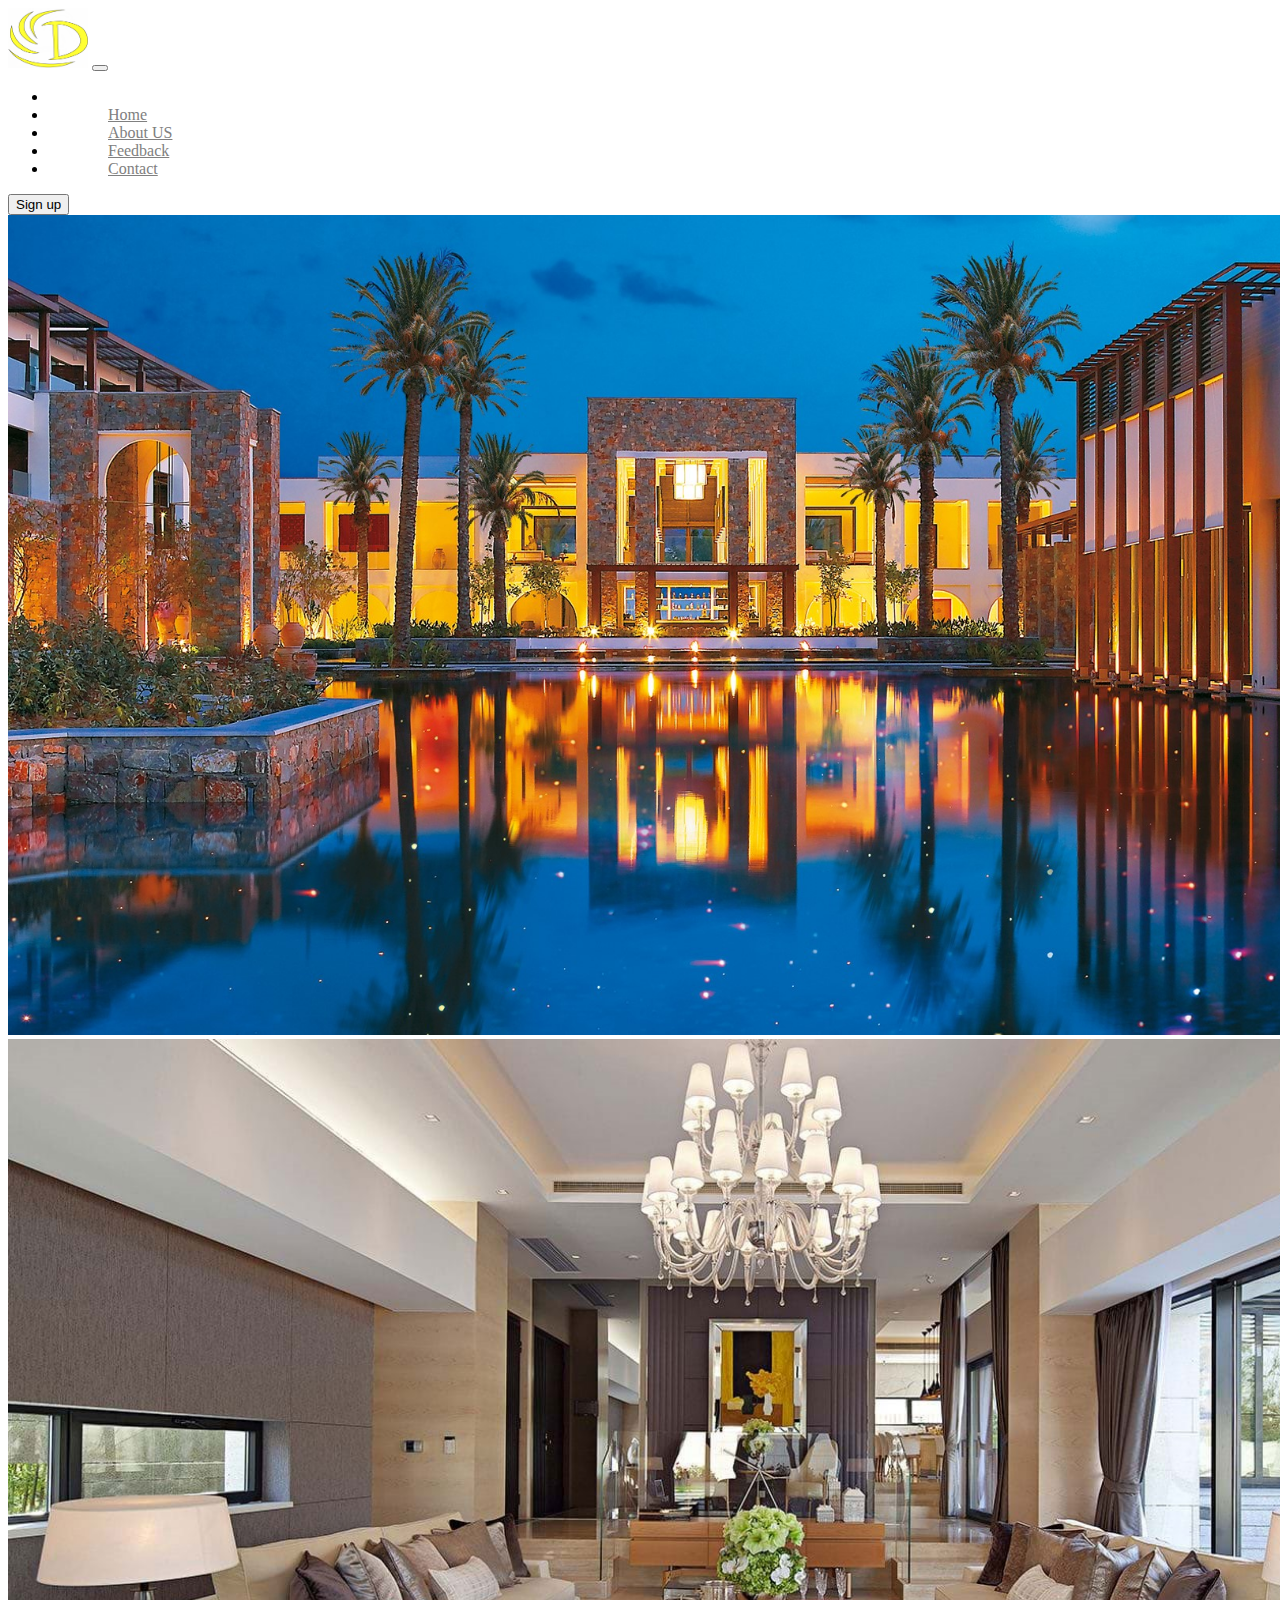
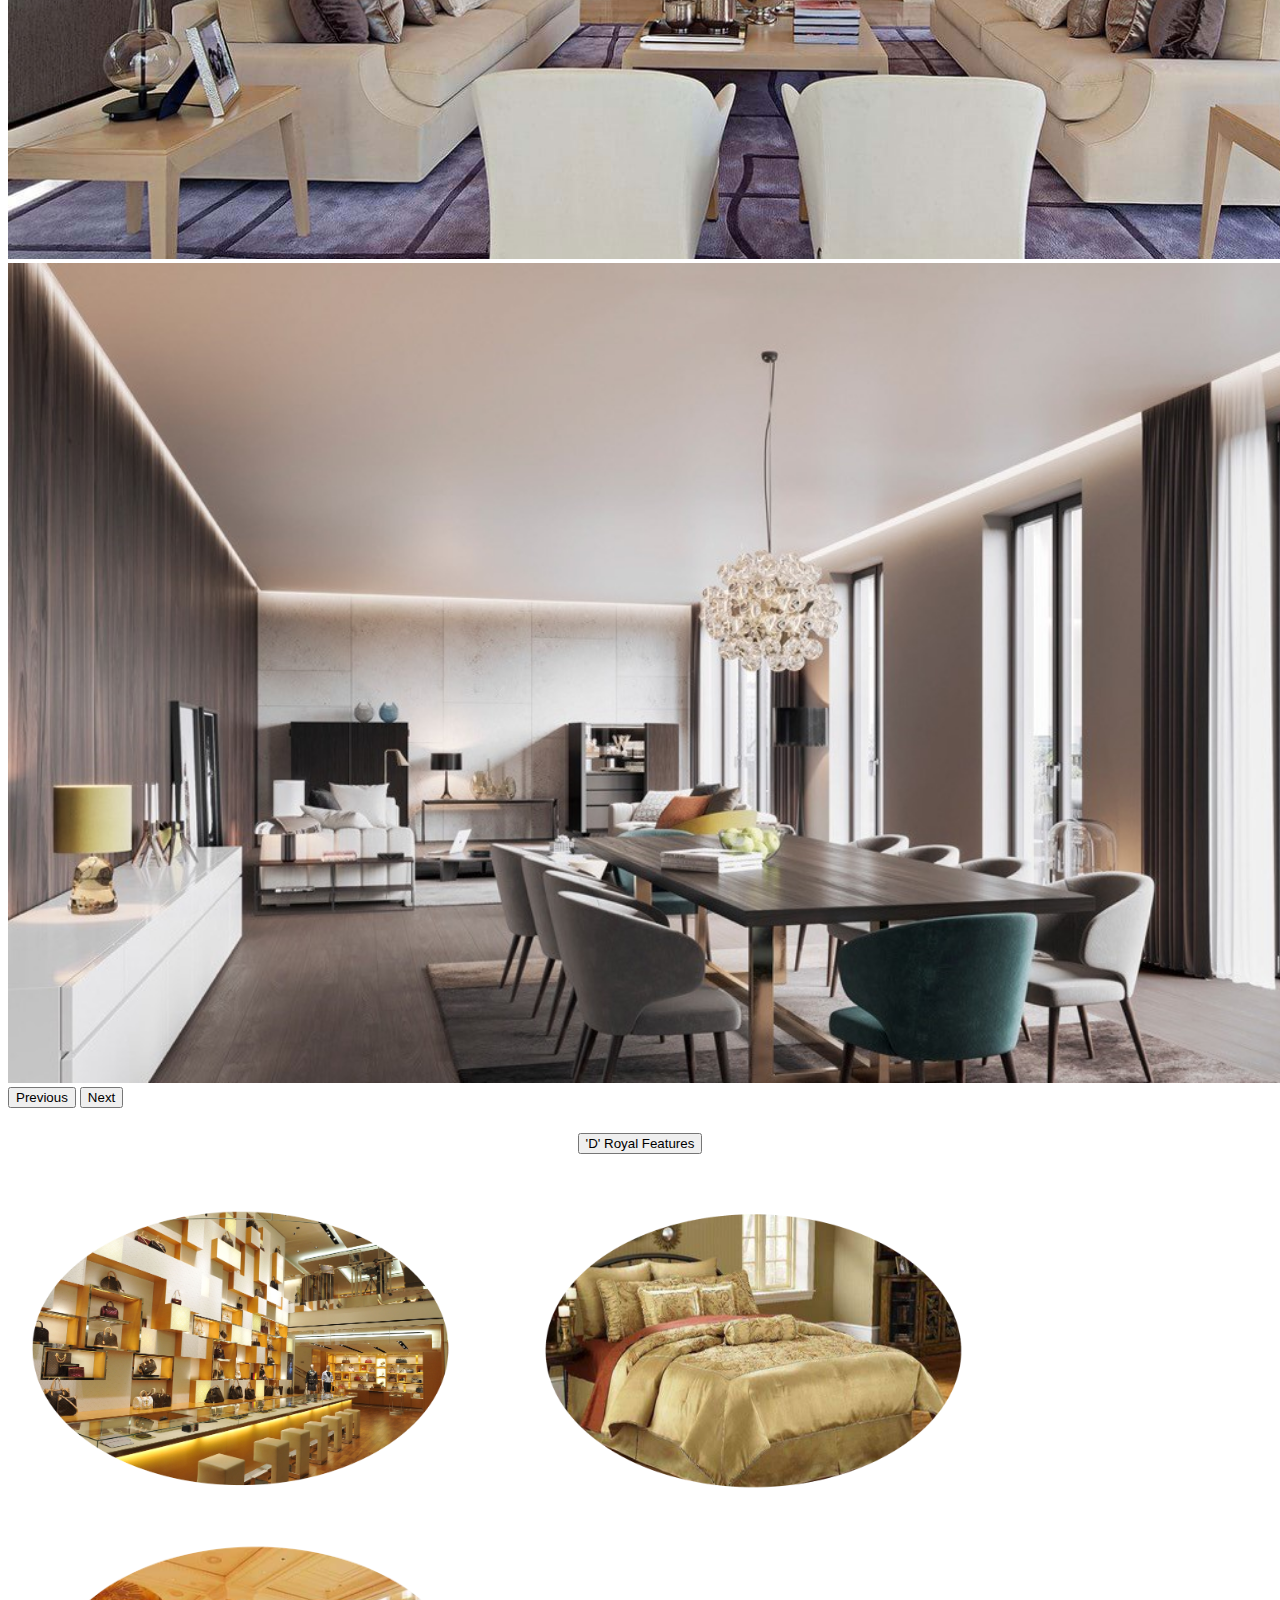
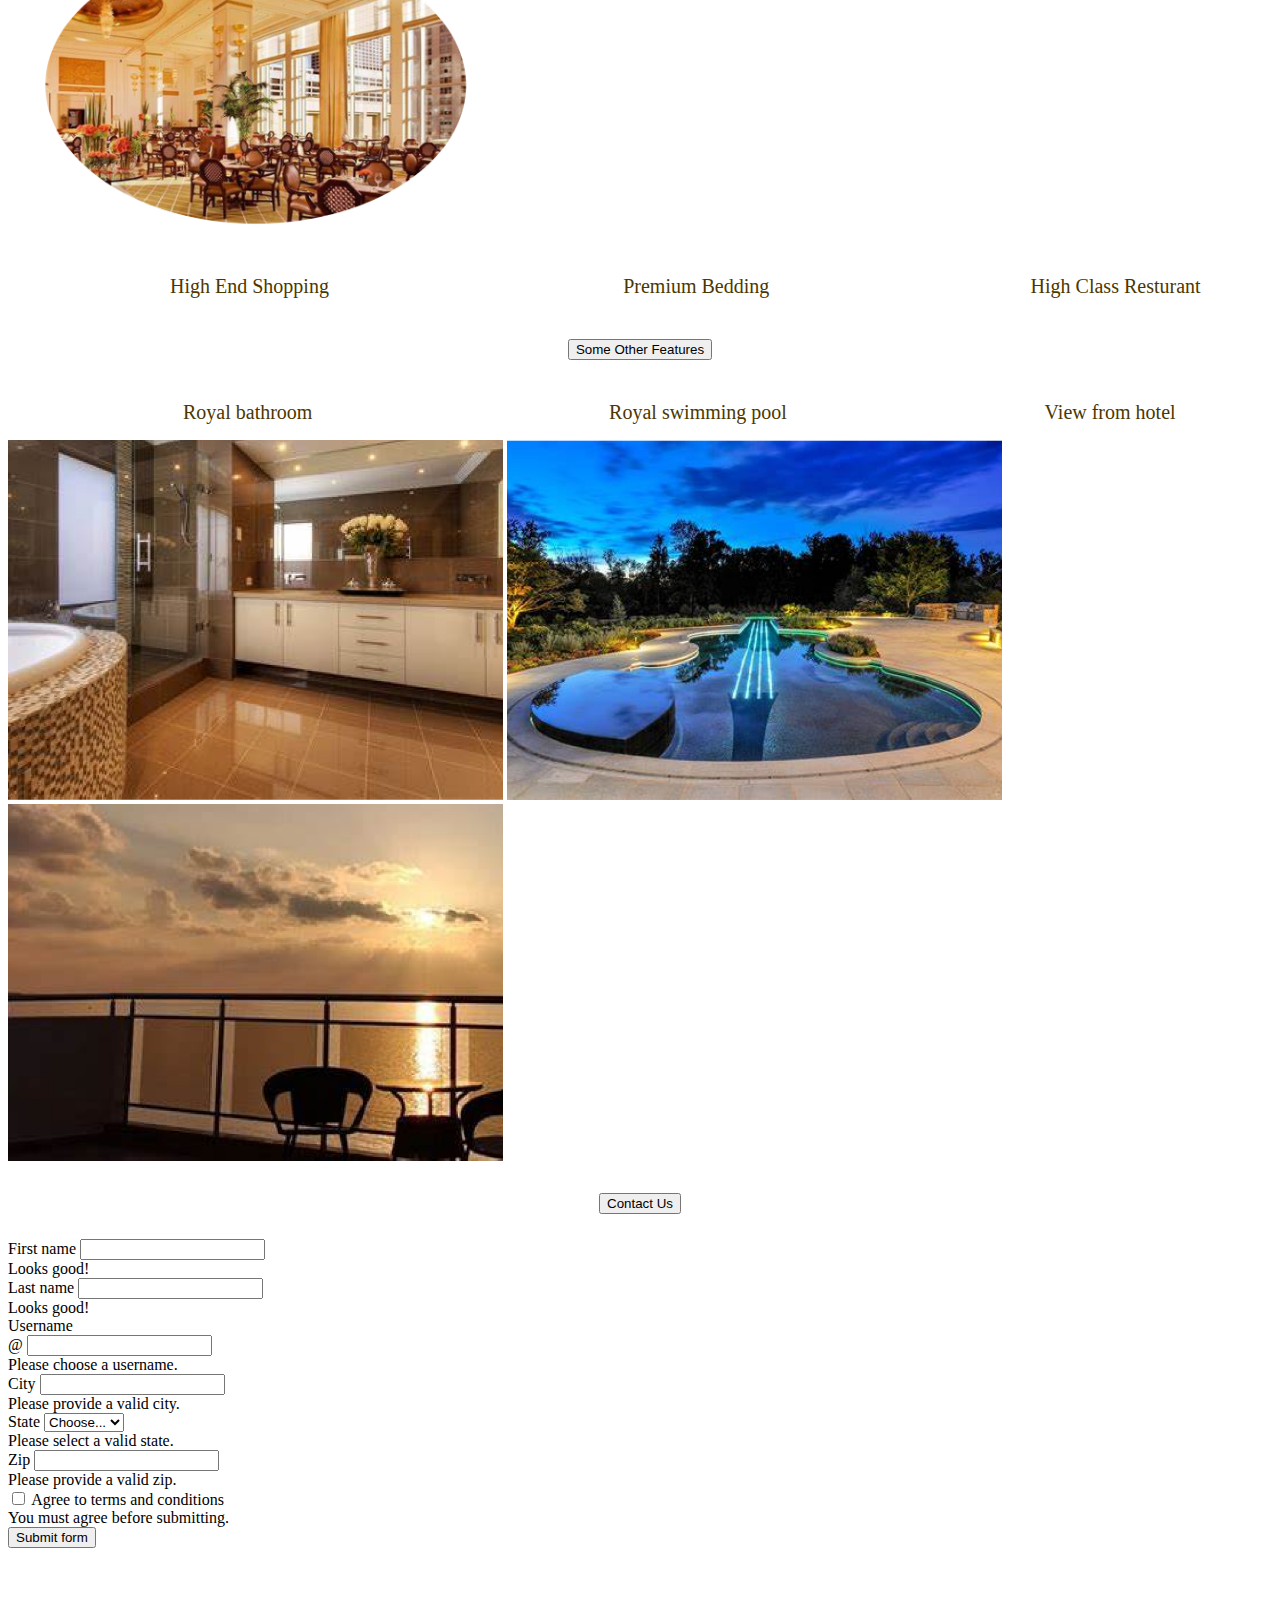
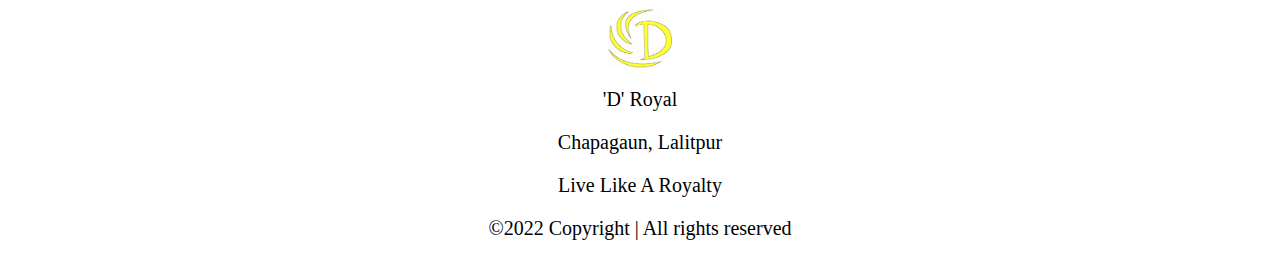
==== index.html @ 348fd83e "landingpage" ====
<!doctype html>
<html>
    <head>
        <title>
            'D'ROYAL
        </title>
        
        <link href="index.css" rel="stylesheet">
         <!--  linking the css --> 
         <link href="https://cdn.jsdelivr.net/npm/bootstrap@5.1.3/dist/css/bootstrap.min.css
" rel="stylesheet" integrity="sha384-1BmE4kWBq78iYhFldvKuhfTAU6auU8tT94WrHftjDbrCEXSU1oBoqyl2QvZ6jIW3" crossorigin="anonymous">
    </head>
    <body>
      <nav class="navbar navbar-expand-lg bg-light">
        <div class="container-fluid">
          <a class="navbar-brand" href="#"><img src="./assets/Logo.png" alt="" height="60" width="80"></a>
          <button class="navbar-toggler" type="button" data-bs-toggle="collapse" data-bs-target="#navbarSupportedContent" aria-controls="navbarSupportedContent" aria-expanded="false" aria-label="Toggle navigation">
            <span class="navbar-toggler-icon"></span>
          </button>
          <div class="collapse navbar-collapse" id="navbarSupportedContent">
            <ul class="navbar-nav me-auto mb-2 mb-lg-0">
              <li class="nav-item">
              </li>
              
              <i class="fa-thin fa-heart-half-stroke"></i>
              <li class="nav-item">
                <a class="nav-link" href="#" style="color: rgb(128, 128, 128); padding: 60px;" >Home</a>
              </li>
              <li class="nav-item">
                <a class="nav-link" href="#" style="color: grey; padding: 60px;">About US</a>
              </li>
              <li class="nav-item">
                <a class="nav-link" href="#" style="color: grey; padding: 60px;">Feedback</a>
              </li>
              <li class="nav-item">
                <a class="nav-link" href="#" style="color: grey; padding: 60px;" p>Contact</a>
              </li>
            </ul><button type="button" class="btn btn-outline-secondary" id="butoton">Sign up</button>
        </div>
      </div>
    </nav>
    <div id="carouselExampleControls" class="carousel slide" data-bs-ride="carousel">
      <div class="carousel-inner">
        <div class="carousel-item active">
          <img src="./assets/h.jpg" class="d-block w-100" alt="Advertisement" height="820px">
        </div>
        <div class="carousel-item">
          <img src="./assets/modern-luxury-living-2.jpg" class="d-block w-100" alt="Advertisement" height="820px">
        </div>
        <div class="carousel-item">
          <img src="./assets/luxury-formal-dining-room-furniture-sets.jpg" class="d-block w-100" alt="Advertisement" height="820px">
        </div>
      </div>
      <button class="carousel-control-prev" type="button" data-bs-target="#carouselExampleControls" data-bs-slide="prev">
        <span class="carousel-control-prev-icon" aria-hidden="true"></span>
        <span class="visually-hidden">Previous</span>
      </button>
      <button class="carousel-control-next" type="button" data-bs-target="#carouselExampleControls" data-bs-slide="next">
        <span class="carousel-control-next-icon" aria-hidden="true"></span>
        <span class="visually-hidden">Next</span>
      </button>
    </div>
   
<div class="Features">
  <div class="container-fluid"> 
</ul> <p><button type="button" class="btn btn-outline-secondary" id="butoton"style="text-align: center;">'D' Royal Features</button></p>
    </div>
    
    <img src="./assets/ss.1.png" alt="room" width="495 px">
    <img src="./assets/ss.2.png" alt="Bedding" width="495 px">
    <img src="./assets/ss3.1.png" alt="Resturant" width="495 px">
    <div class="feat">
        <p class="ba" style="text-align: left;"><a href>High End Shopping</a></p>
        <p class="ab" style="text-align: center;"><a href>Premium Bedding</a></p>
        <p class="bb" style="text-align: right;"><a href>High Class Resturant</a></p>
    </div>
    <div class="container-fluid"> 
</ul> <p><button type="button" class="btn btn-outline-secondary" id="butoton"style="text-align: center;">Some Other Features</button></p>
    </div>

<div class="feat">
    <p class="cc" style="text-align: left;"><a href>Royal bathroom</a></p>
    <p class="dd" style="text-align: center;"><a href>Royal swimming pool</a></p>
    <p class="ee" style="text-align: right;"><a href>View from hotel</a></p>
  </div>
  <div class="pic">
    <img src="assets/bathroom.png" alt="room" width="495 px">
    <img src="./assets/swimming.png" alt="Bedding" width="495 px">
    <img src="./assets/view.png" alt="Resturant" width="495 px">

  </div>
    
    <div class="Contact">
      <div class="c">
    </ul> <p><button type="button" class="btn btn-outline-secondary" class="button">Contact Us</button></p>
      </div>
      </div>
      <form class="row g-3 needs-validation" novalidate>
        <div class="col-md-4">
          <label for="validationCustom01" class="form-label">First name</label>
          <input type="text" class="form-control" id="validationCustom01" required>
          <div class="valid-feedback">
            Looks good!
          </div>
        </div>
        <div class="col-md-4">
          <label for="validationCustom02" class="form-label">Last name</label>
          <input type="text" class="form-control" id="validationCustom02" required>
          <div class="valid-feedback">
            Looks good!
          </div>
        </div>
        <div class="col-md-4">
          <label for="validationCustomUsername" class="form-label">Username</label>
          <div class="input-group has-validation">
            <span class="input-group-text" id="inputGroupPrepend">@</span>
            <input type="text" class="form-control" id="validationCustomUsername" aria-describedby="inputGroupPrepend" required>
            <div class="invalid-feedback">
              Please choose a username.
            </div>
          </div>
        </div>
        <div class="col-md-6">
          <label for="validationCustom03" class="form-label">City</label>
          <input type="text" class="form-control" id="validationCustom03" required>
          <div class="invalid-feedback">
            Please provide a valid city.
          </div>
        </div>
        <div class="col-md-3">
          <label for="validationCustom04" class="form-label">State</label>
          <select class="form-select" id="validationCustom04" required>
            <option selected disabled value="">Choose...</option>
            <option>...</option>
          </select>
          <div class="invalid-feedback">
            Please select a valid state.
          </div>
        </div>
        <div class="col-md-3">
          <label for="validationCustom05" class="form-label">Zip</label>
          <input type="text" class="form-control" id="validationCustom05" required>
          <div class="invalid-feedback">
            Please provide a valid zip.
          </div>
        </div>
        <div class="col-12">
          <div class="form-check">
            <input class="form-check-input" type="checkbox" value="" id="invalidCheck" required>
            <label class="form-check-label" for="invalidCheck">
              Agree to terms and conditions
            </label>
            <div class="invalid-feedback">
              You must agree before submitting.
            </div>
          </div>
        </div>
        <div class="col-12">
          <button class="btn btn-primary" type="submit">Submit form</button>
        </div>
      </form>
  </div>
  <div class="Logo2" >
    <img src="./assets/Logo.png" class="center" width="40" height="60">
    <p style="text-align: center;">'D' Royal</p>
    <p style="text-align: center;">Chapagaun, Lalitpur</p>
    <p style="text-align: center;">Live Like A Royalty</p>

    <p style="text-align: center;">©2022 Copyright | All rights reserved</p>
</div>

<script src="https://cdn.jsdelivr.net/npm/bootstrap@5.1.3/dist/js/bootstrap.bundle.min.js" integrity="sha384-ka7Sk0Gln4gmtz2MlQnikT1wXgYsOg+OMhuP+IlRH9sENBO0LRn5q+8nbTov4+1p" crossorigin="anonymous"></script>
</body>
</html>
---- index.css ----
.Features .feat{
    width: 90%;
   display: flex;
   justify-content: space-between;
   align-items: center;
   padding-left: 90px;;


}

p.ab {
    position: relative;
    left:35px;
    
}
p.ba{
    position: relative;
    left: 72px;
   
    
}
p.bb{
    position: relative;
    right: 35px;px;
    
}
p.ba a{
    text-decoration: none;
    color: rgb(76, 55, 0);
    font-size: 20px;
}
p.ab a{
    text-decoration: none;
    color: rgb(76, 55, 0);
    font-size: 20px;
}
p.bb a{
    text-decoration: none;
    color: rgb(76, 55, 0);
    font-size: 20px;
}
p.a a{
    text-decoration: none;
    
    
}
.button{
    align-items: center;

}
.Features .fea{
    width: 90%;
   display: flex;
   justify-content: space-between;
   align-items: center;
   padding-left: 85px;;
}
p.dd{
    position: relative;
    left: 32px;
    color: darkgoldenrod;
    
}
p.cc{
    position: relative;
    left: 85px;
    color: darkgoldenrod;
}
p.ee{
    position:relative;
    right: 60px;
    color: darkgoldenrod;

}
.Contact .Form{
    text-align: center;
   
}
.Contact .Send{
    margin-top: 30px;
    text-align: center;
}
.Logo2{
    margin-top: 60px;
    align-items: center;
 }
 .column {
     float: left;
     width: 33.33%;
     padding: 5px;
   }
   
   .row::after {
     content: "";
     clear: both;
     display: table;
   }
   .Logo2 .center {
     display: block;
     margin-left: auto;
     margin-right: auto;
     margin-bottom: auto;
     width:5%;
   }
   li.nav item{
    text-align: center;
   }
.Features .container-fluid{
    text-align: center;
   margin:25px 0;
}
p.cc a{
    text-decoration: none;
    color: rgb(76, 55, 0);
    font-size: 20px;
}
p.dd a{
    text-decoration: none;
    color: rgb(76, 55, 0);
    font-size: 20px;

}
p.ee a{
    text-decoration: none;
    color: rgb(76, 55, 0);
    font-size: 20px;

}
.Contact .c {
    text-align: center;
    margin: 25px 0;
    font-size: 20px;
}
.Logo2{
    font-size: 20px;
}
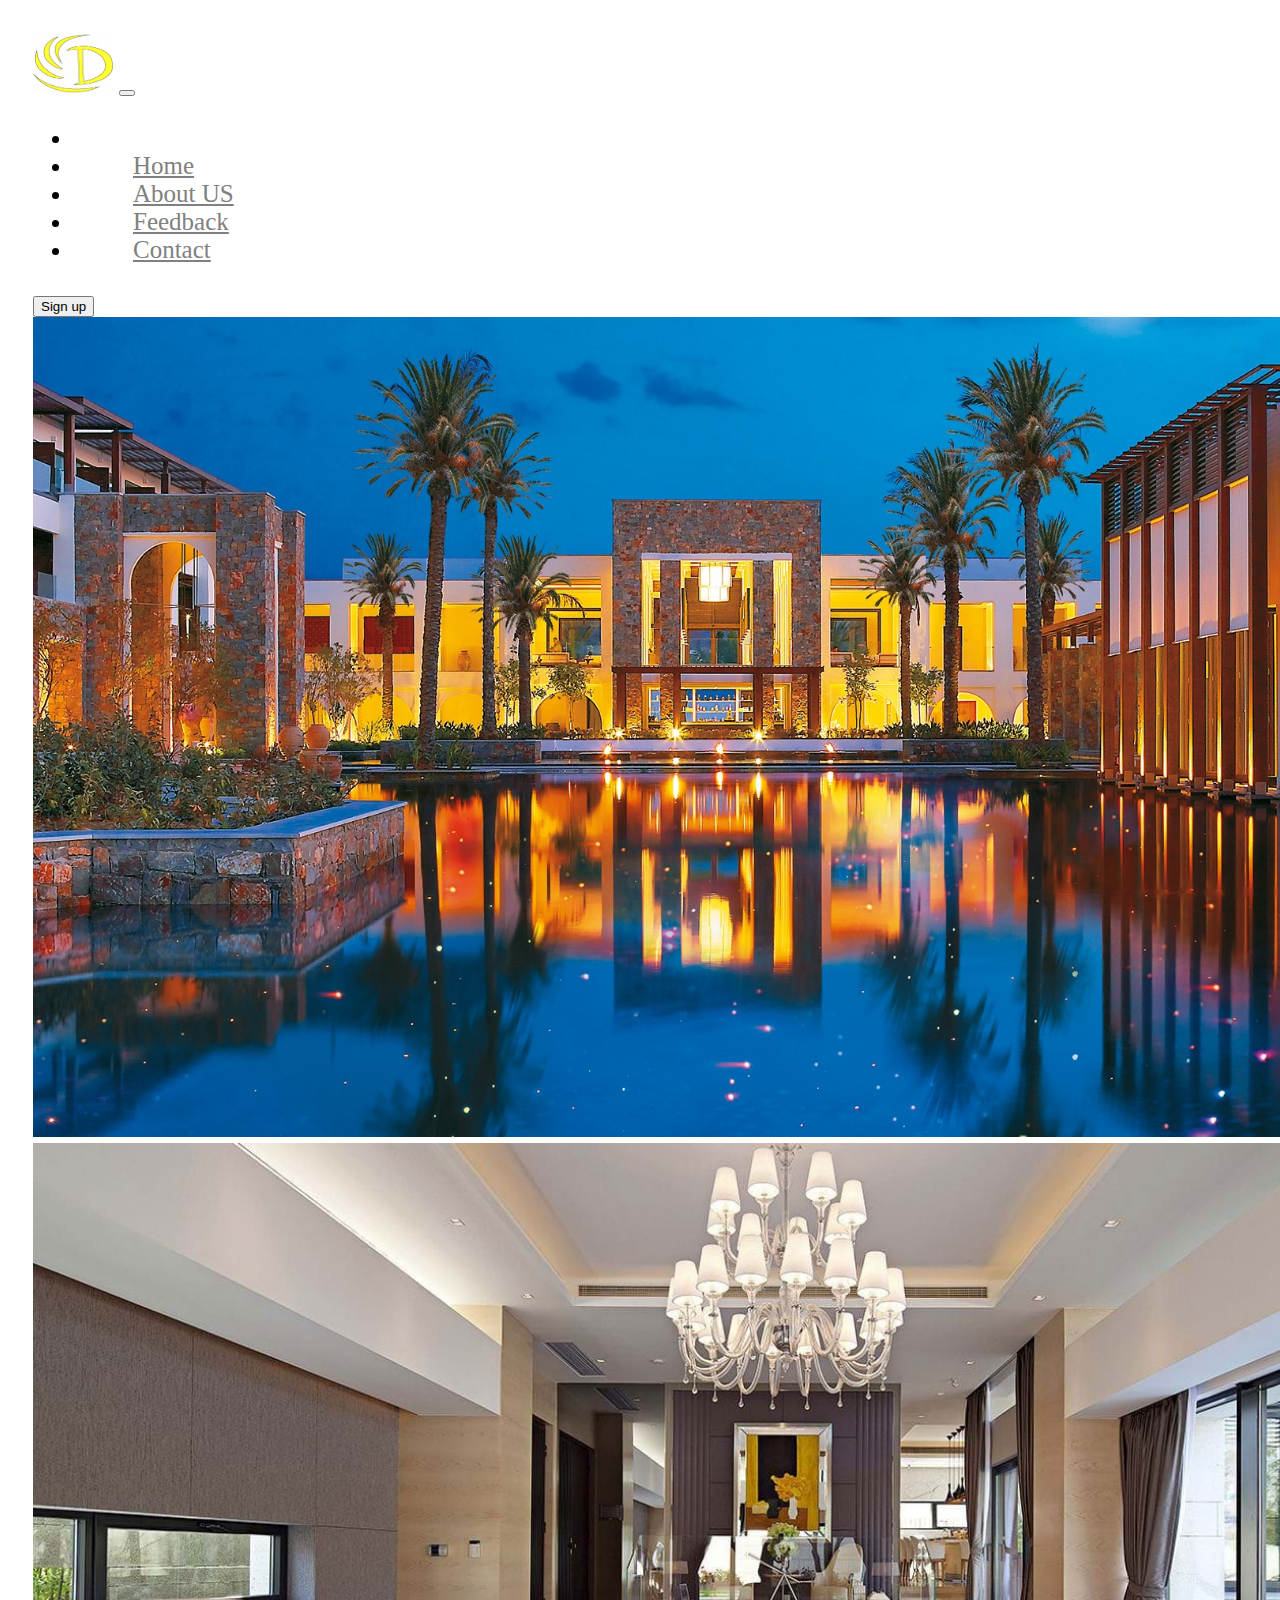
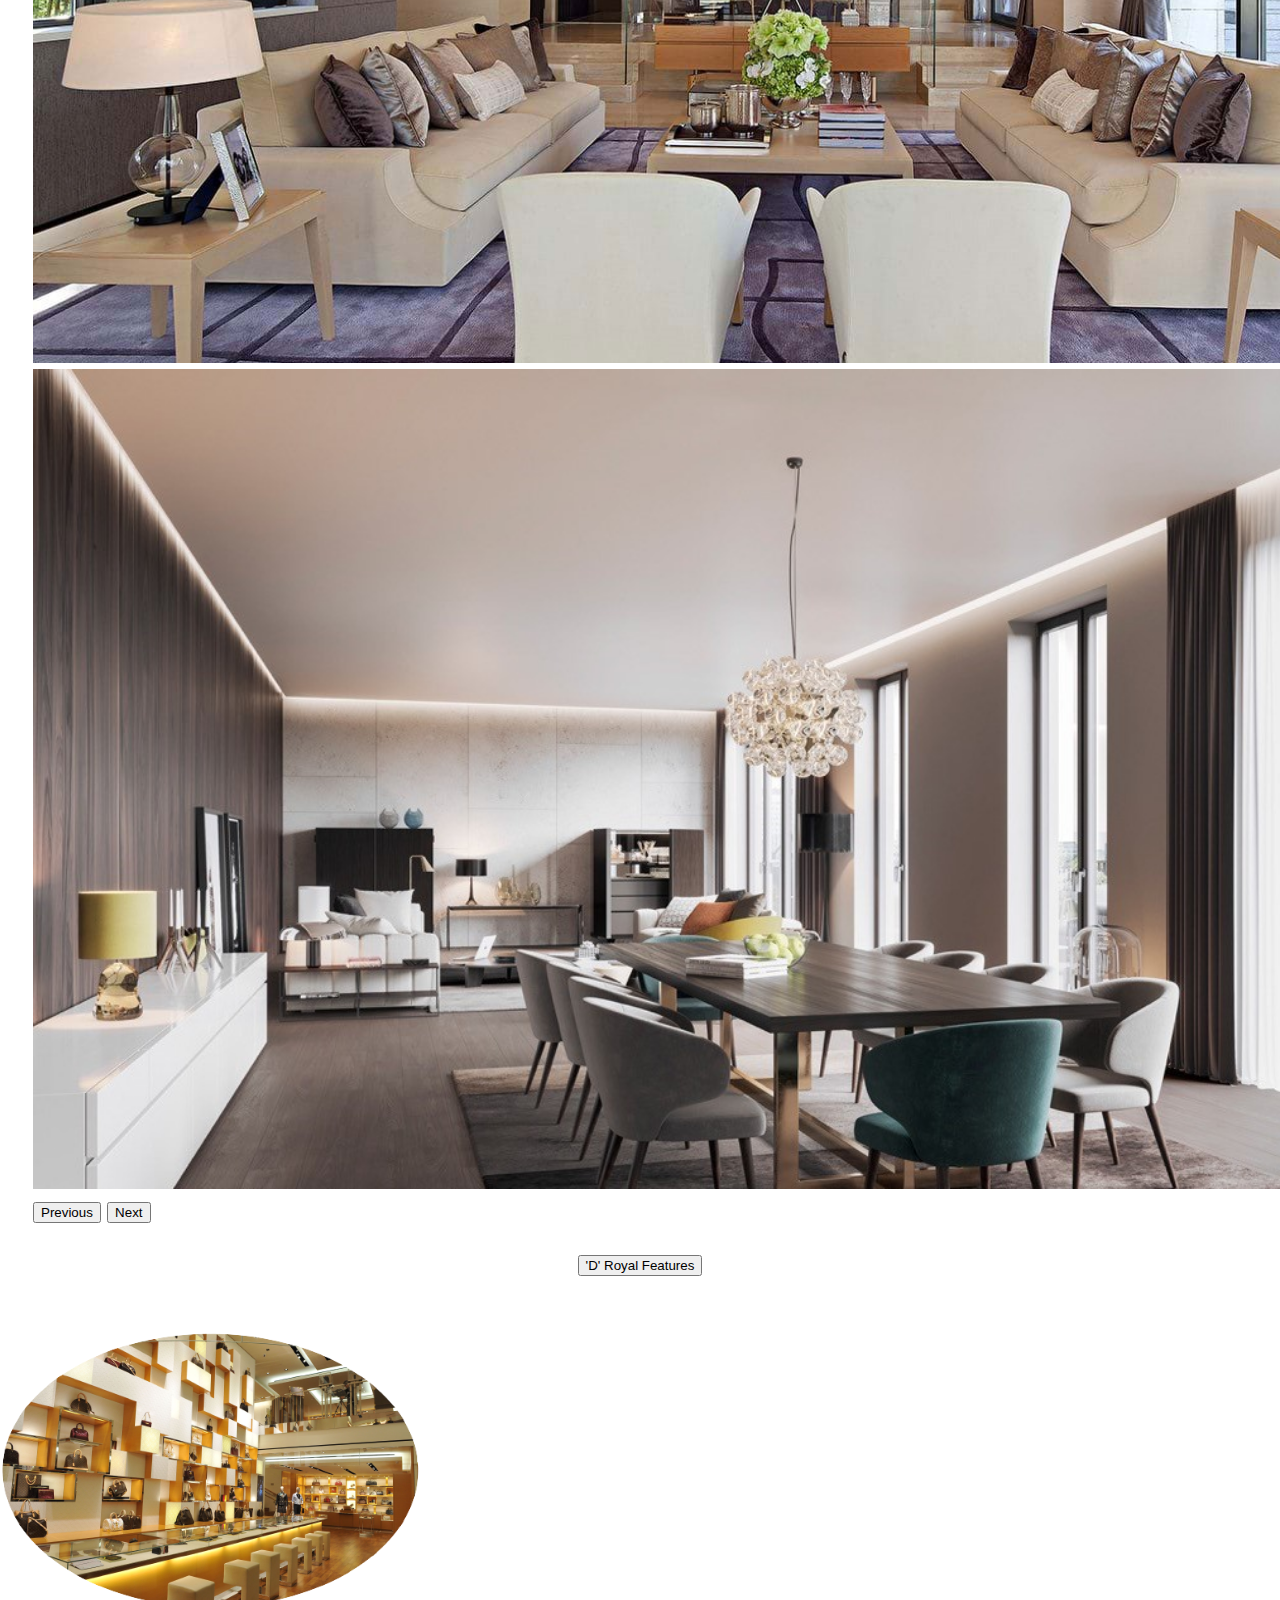
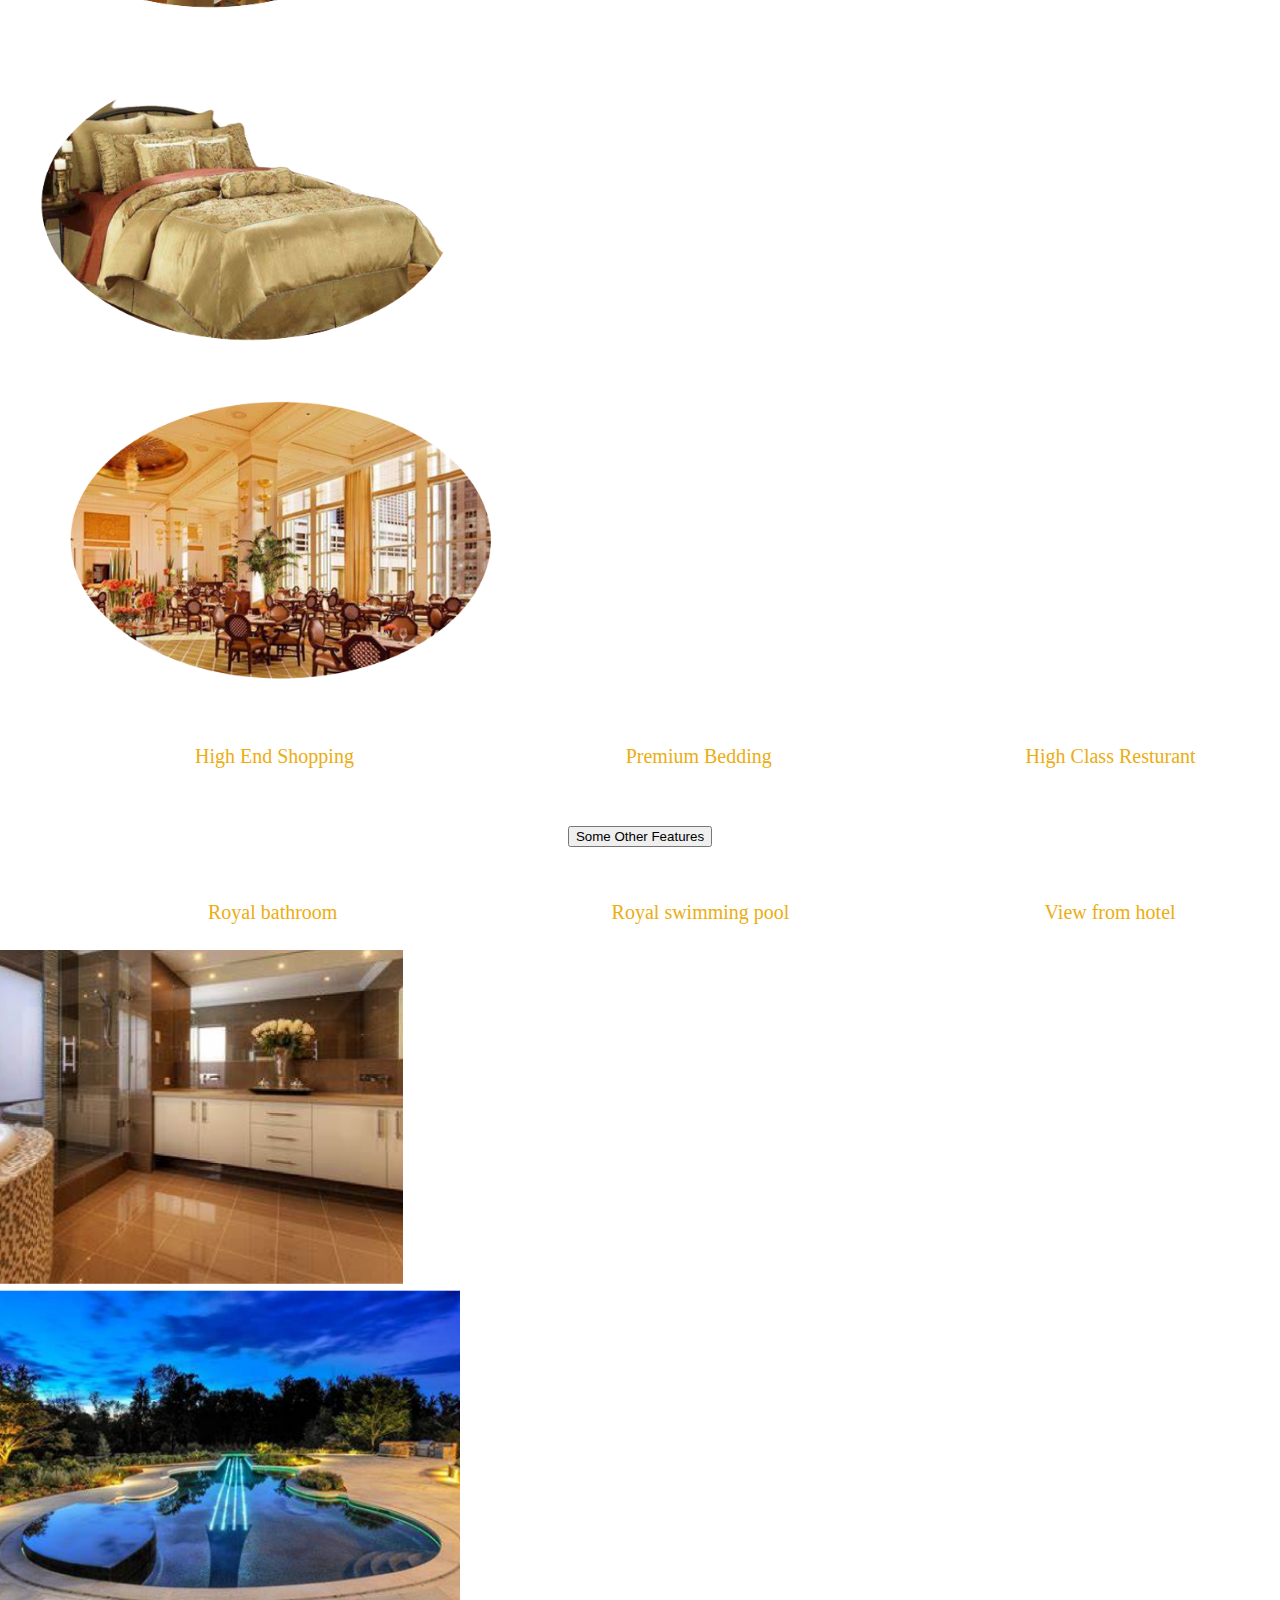
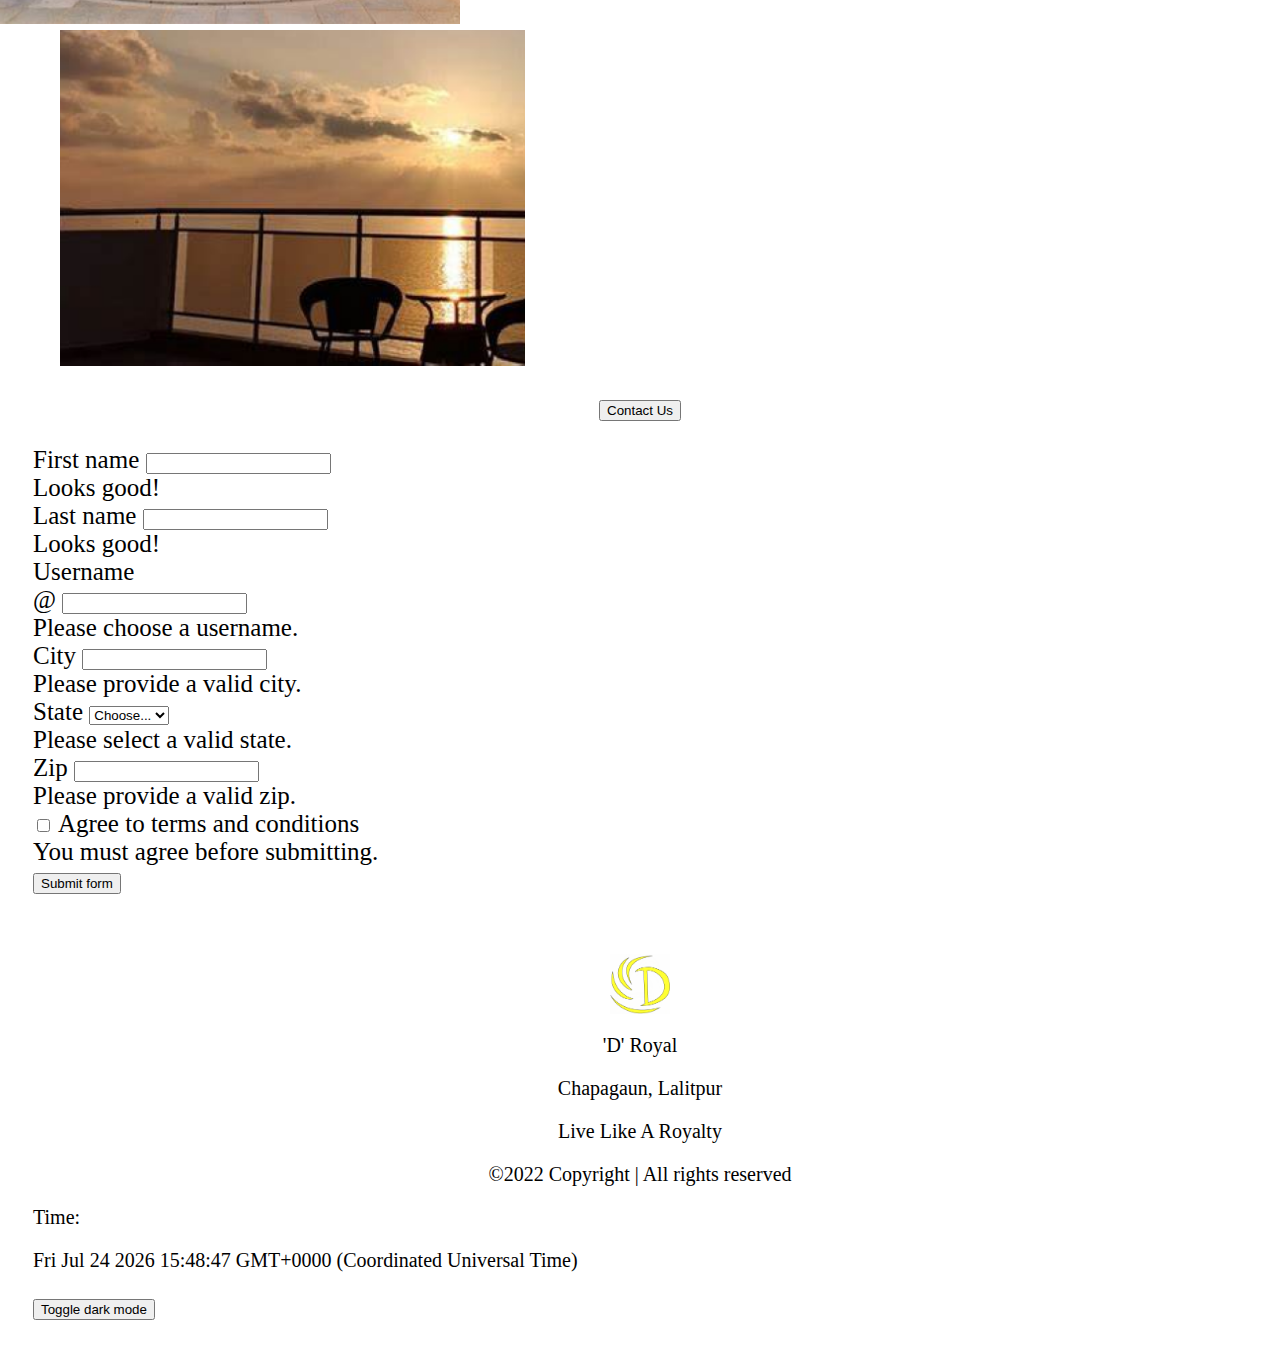
==== commit 03e2cdd3: "update" ====
--- a/index.html
+++ b/index.html
@@ -63,12 +63,25 @@
    
 <div class="Features">
   <div class="container-fluid"> 
-</ul> <p><button type="button" class="btn btn-outline-secondary" id="butoton"style="text-align: center;">'D' Royal Features</button></p>
+    </ul> <p><button type="button" class="btn btn-outline-secondary" id="butoton"style="text-align: center;">'D' Royal Features</button></p>
+    </div>
+    <div class="container">
+      <div class="row">
+        <div class="col-lg-4">
+          <img src="./assets/ss.1-removebg-preview.png" style="margin-left: -55px;" alt="room"  width="495 px">
+        </div>
+        <div class="col-lg-4">
+          <img src="./assets/ss.2-removebg-preview.png" style="margin-left: -30px;" alt="Bedding" width="495 px">
+        </div>
+        <div class="col-lg-4">
+          <img src="./assets/ss3.1-removebg-preview.png" alt="Resturant" width="495 px">
+        </div>
+      </div>
     </div>
     
-    <img src="./assets/ss.1.png" alt="room" width="495 px">
-    <img src="./assets/ss.2.png" alt="Bedding" width="495 px">
-    <img src="./assets/ss3.1.png" alt="Resturant" width="495 px">
+    
+   
+   
     <div class="feat">
         <p class="ba" style="text-align: left;"><a href>High End Shopping</a></p>
         <p class="ab" style="text-align: center;"><a href>Premium Bedding</a></p>
@@ -84,10 +97,21 @@
     <p class="ee" style="text-align: right;"><a href>View from hotel</a></p>
   </div>
   <div class="pic">
-    <img src="assets/bathroom.png" alt="room" width="495 px">
-    <img src="./assets/swimming.png" alt="Bedding" width="495 px">
-    <img src="./assets/view.png" alt="Resturant" width="495 px">
-
+    <div class="container">
+      <div class="row">
+        <div class="col-lg-4">
+          <img src="assets/bathroom.png" style="margin-left: -90px;" alt="room" width="460 px">
+        </div>
+        <div class="col-lg-4">
+          
+    <img src="./assets/swimming.png" style="margin-left: -33px;" alt="Bedding" width="460 px">
+        </div>
+        <div class="col-lg-4">
+          <img src="./assets/view.png" style="margin-left: 27px;" alt="Resturant" width="465 px">
+
+        </div>
+      </div>
+    </div>
   </div>
     
     <div class="Contact">
@@ -167,8 +191,44 @@
     <p style="text-align: center;">Live Like A Royalty</p>
 
     <p style="text-align: center;">©2022 Copyright | All rights reserved</p>
+    <div class="time">
+      Time:</p>
+      
+      <p id="demo"></p>
+      
+      <script>
+      const d = new Date();
+      document.getElementById("demo").innerHTML = d;
+      </script>
+      </div>
 </div>
-
+<meta name="viewport" content="width=device-width, initial-scale=1">
+<div class="container-1">
+<style>
+body {
+  padding: 25px;
+  background-color: white;
+  color: black;
+  font-size: 25px;
+  
+}
+
+.dark-mode {
+  background-color: black;
+  color: white;
+}
+</style>
+</head>
+<body>
+<button onclick="myFunction()">Toggle dark mode</button>
+
+<script>
+function myFunction() {
+   var element = document.body;
+   element.classList.toggle("dark-mode");
+}
+</script>
+</div>
 <script src="https://cdn.jsdelivr.net/npm/bootstrap@5.1.3/dist/js/bootstrap.bundle.min.js" integrity="sha384-ka7Sk0Gln4gmtz2MlQnikT1wXgYsOg+OMhuP+IlRH9sENBO0LRn5q+8nbTov4+1p" crossorigin="anonymous"></script>
 </body>
 </html>
--- a/index.css
+++ b/index.css
@@ -24,23 +24,20 @@
 }
 p.bb{
     position: relative;
-    right: 35px;px;
+    right: 20px;
     
 }
 p.ba a{
     text-decoration: none;
-    color: rgb(76, 55, 0);
-    font-size: 20px;
+    color: rgb(236, 173, 16);    font-size: 20px;
 }
 p.ab a{
     text-decoration: none;
-    color: rgb(76, 55, 0);
-    font-size: 20px;
+    color: rgb(236, 173, 16);    font-size: 20px;
 }
 p.bb a{
     text-decoration: none;
-    color: rgb(76, 55, 0);
-    font-size: 20px;
+    color: rgb(236, 173, 16);    font-size: 20px;
 }
 p.a a{
     text-decoration: none;
@@ -61,18 +58,16 @@
 p.dd{
     position: relative;
     left: 32px;
-    color: darkgoldenrod;
-    
+    color: rgb(236, 173, 16);    
 }
 p.cc{
     position: relative;
     left: 85px;
-    color: darkgoldenrod;
-}
+    color: rgb(236, 173, 16);}
 p.ee{
     position:relative;
-    right: 60px;
-    color: darkgoldenrod;
+    right: 40px;
+    color: rgb(236, 173, 16);
 
 }
 .Contact .Form{
@@ -114,19 +109,16 @@
 }
 p.cc a{
     text-decoration: none;
-    color: rgb(76, 55, 0);
-    font-size: 20px;
+    color: rgb(236, 173, 16);    font-size: 20px;
 }
 p.dd a{
     text-decoration: none;
-    color: rgb(76, 55, 0);
-    font-size: 20px;
+    color: rgb(236, 173, 16);    font-size: 20px;
 
 }
 p.ee a{
     text-decoration: none;
-    color: rgb(76, 55, 0);
-    font-size: 20px;
+    color: rgb(236, 173, 16);    font-size: 20px;
 
 }
 .Contact .c {
@@ -137,4 +129,11 @@
 .Logo2{
     font-size: 20px;
 }
+.dark-mode {
+    background-color: black;
+    color: white;
+    }
+.container .img{
+    margin-left: 20px;
+}
 
